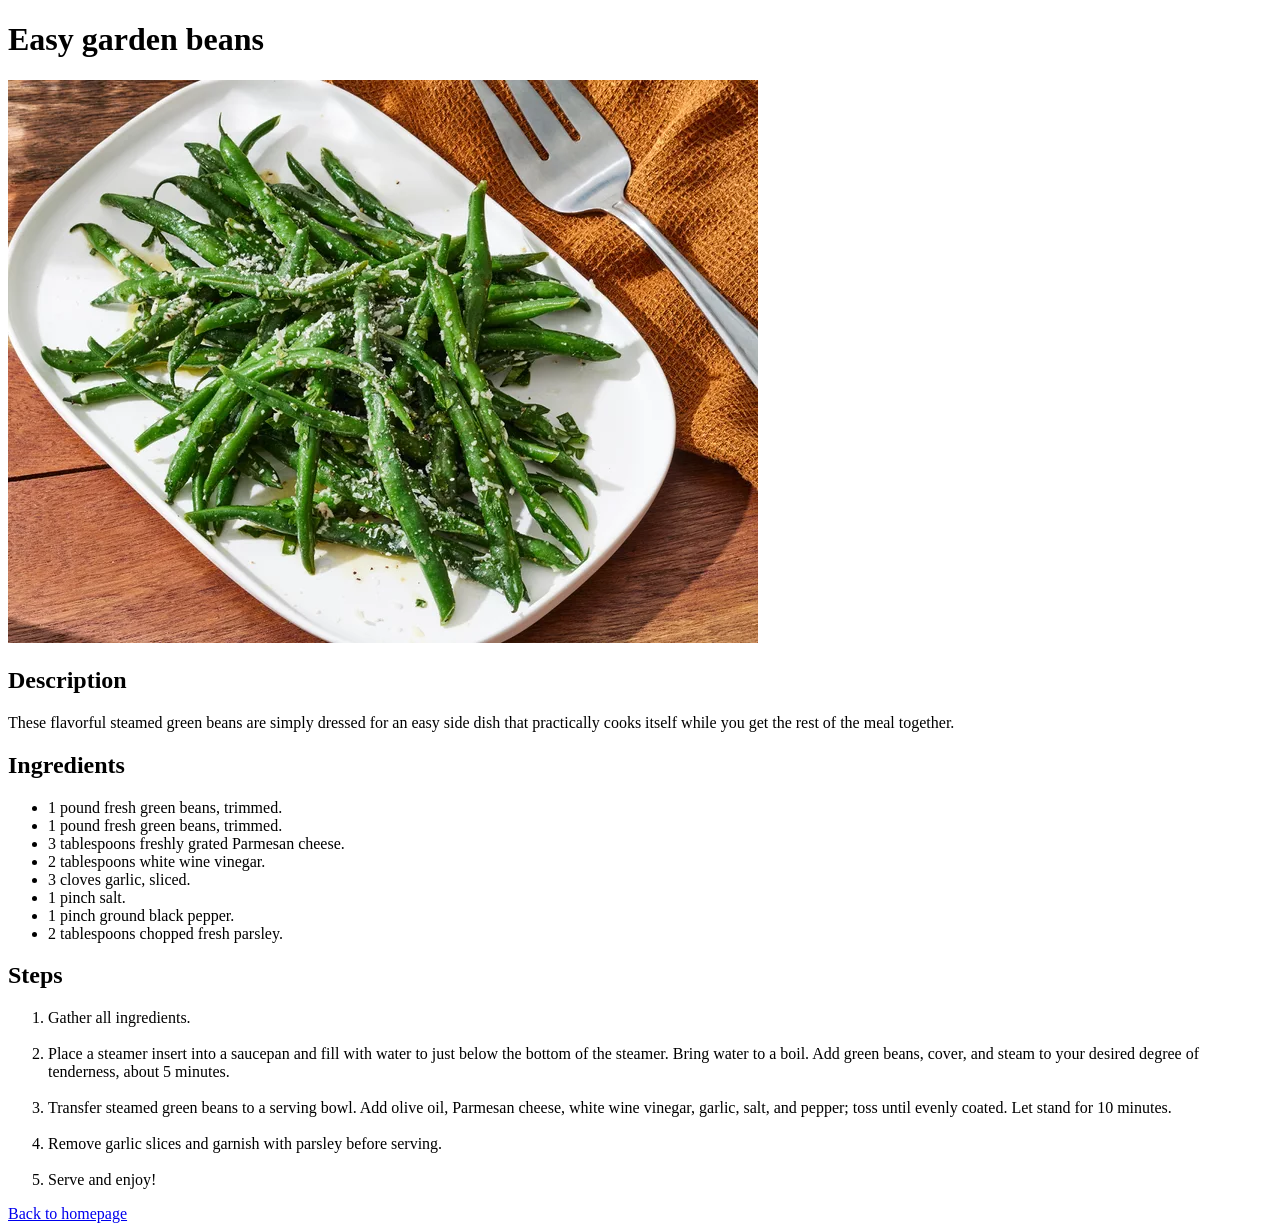
==== recipes/garden-beans.html @ e72802a6 "Added 2nd recipe Easy garden beans" ====
<!DOCTYPE html>
<html lang="en">
  <head>
    <meta charset="UTF-8" />
    <meta name="viewport" content="width=device-width, initial-scale=1.0" />
    <title>Easy garden beans</title>
  </head>
  <body>
    <h1>Easy garden beans</h1>
    <img
      src="../images/garden-beans.webp"
      alt="a picture of the garden beans"
    />
    <h2>Description</h2>
    <p>
      These flavorful steamed green beans are simply dressed for an easy side
      dish that practically cooks itself while you get the rest of the meal
      together.
    </p>
    <h2>Ingredients</h2>
    <ul>
      <li>1 pound fresh green beans, trimmed.</li>
      <li>1 pound fresh green beans, trimmed.</li>
      <li>3 tablespoons freshly grated Parmesan cheese.</li>
      <li>2 tablespoons white wine vinegar.</li>
      <li>3 cloves garlic, sliced.</li>
      <li>1 pinch salt.</li>
      <li>1 pinch ground black pepper.</li>
      <li>2 tablespoons chopped fresh parsley.</li>
    </ul>
    <h2>Steps</h2>
    <ol>
      <li>Gather all ingredients.</li>
      <br />
      <li>
        Place a steamer insert into a saucepan and fill with water to just below
        the bottom of the steamer. Bring water to a boil. Add green beans,
        cover, and steam to your desired degree of tenderness, about 5 minutes.
      </li>
      <br />
      <li>
        Transfer steamed green beans to a serving bowl. Add olive oil, Parmesan
        cheese, white wine vinegar, garlic, salt, and pepper; toss until evenly
        coated. Let stand for 10 minutes.
      </li>
      <br />
      <li>Remove garlic slices and garnish with parsley before serving.</li>
      <br />
      <li>Serve and enjoy!</li>
    </ol>
    <a href="../index.html">Back to homepage</a>
  </body>
</html>
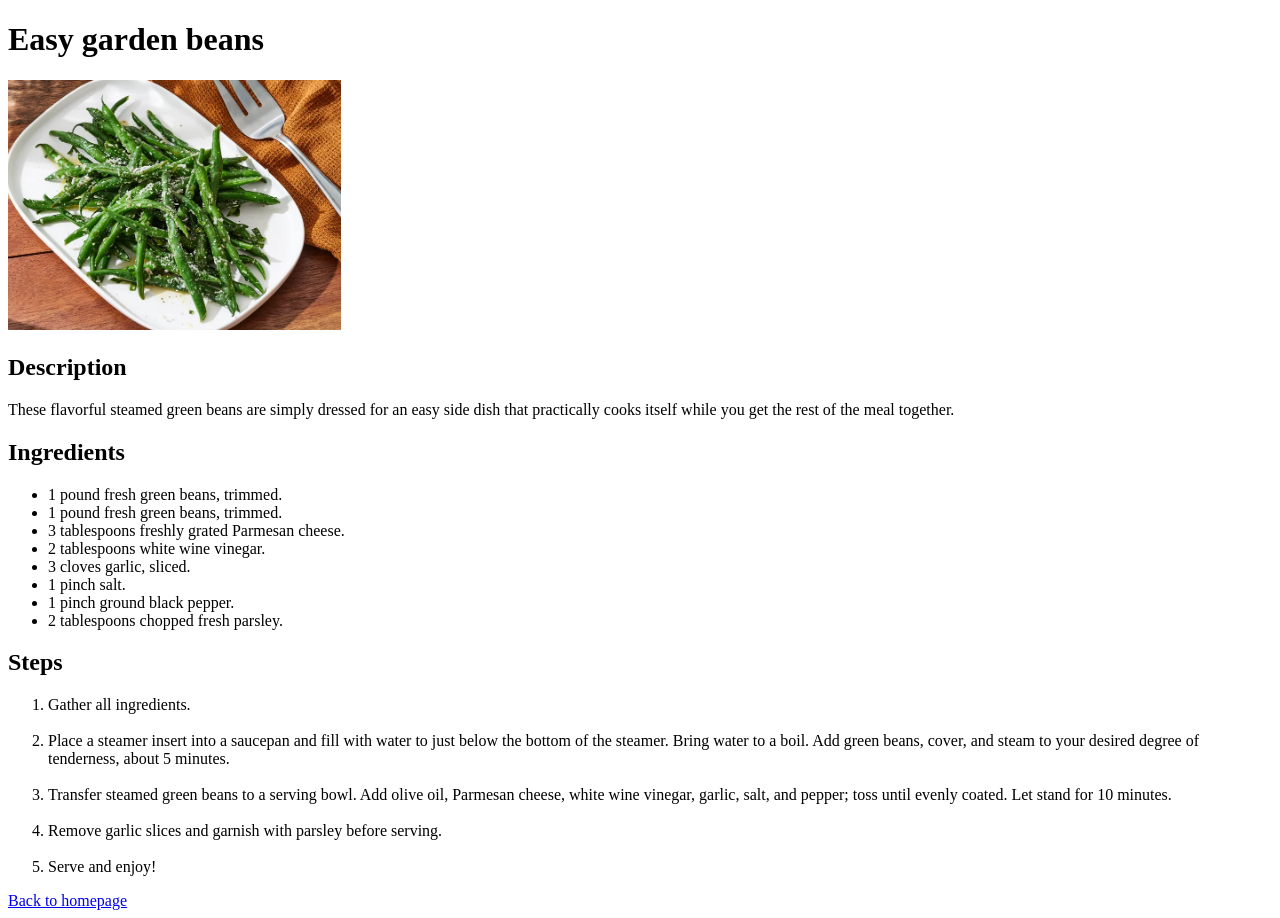
==== commit 1d04466b: "Changed beans picture size" ====
--- a/recipes/garden-beans.html
+++ b/recipes/garden-beans.html
@@ -10,6 +10,8 @@
     <img
       src="../images/garden-beans.webp"
       alt="a picture of the garden beans"
+      height="250"
+      width="auto"
     />
     <h2>Description</h2>
     <p>
